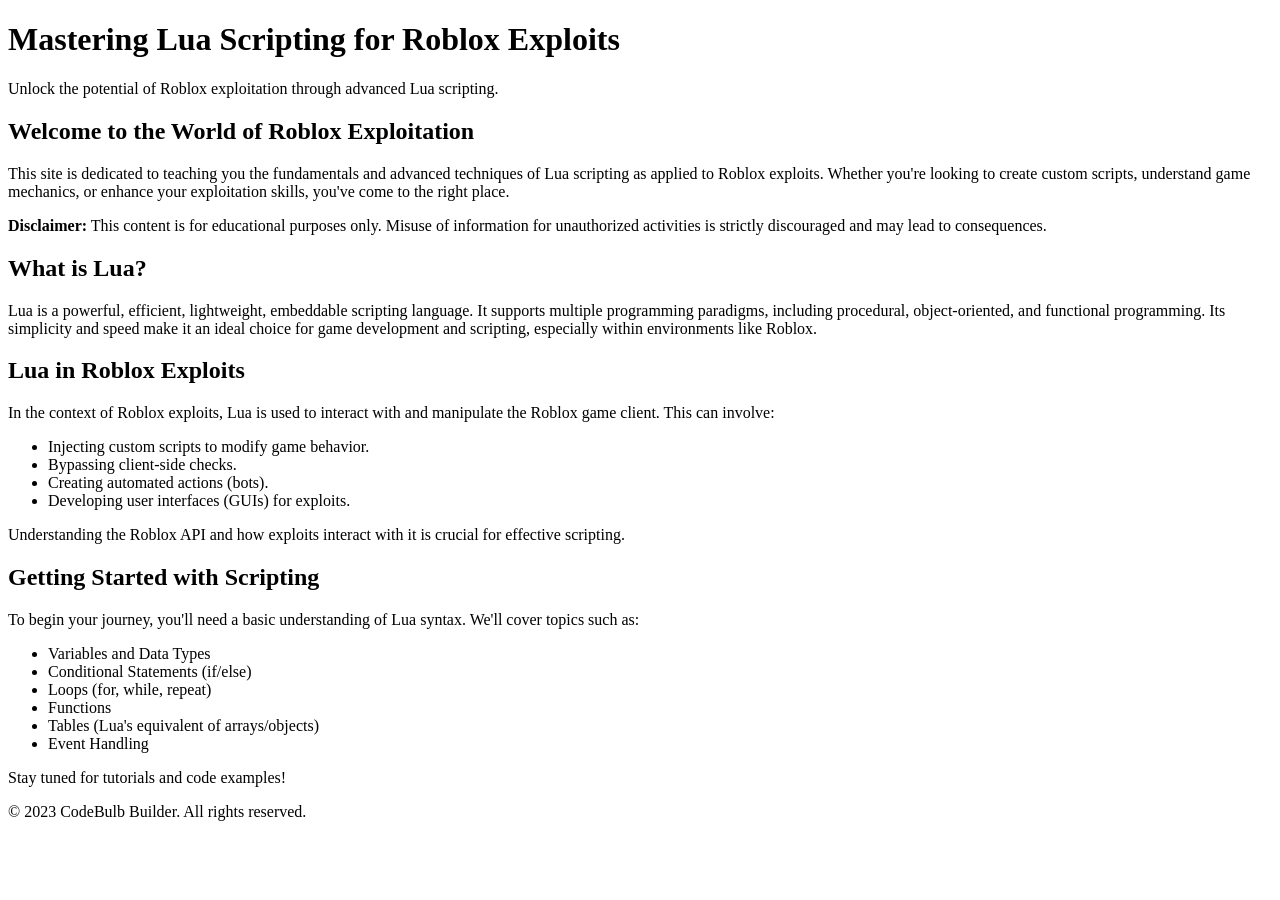
==== data/index.html @ 01b7489d "win" ====
<!DOCTYPE html>
<html lang="en">
<head>
    <meta charset="UTF-8">
    <meta name="viewport" content="width=device-width, initial-scale=1.0">
    <title>Lua Scripting for Roblox Exploits</title>
    <link rel="stylesheet" href="style.css">
</head>
<body>
    <header>
        <h1>Mastering Lua Scripting for Roblox Exploits</h1>
        <p>Unlock the potential of Roblox exploitation through advanced Lua scripting.</p>
    </header>

    <main>
        <section class="intro">
            <h2>Welcome to the World of Roblox Exploitation</h2>
            <p>This site is dedicated to teaching you the fundamentals and advanced techniques of Lua scripting as applied to Roblox exploits. Whether you're looking to create custom scripts, understand game mechanics, or enhance your exploitation skills, you've come to the right place.</p>
            <p><strong>Disclaimer:</strong> This content is for educational purposes only. Misuse of information for unauthorized activities is strictly discouraged and may lead to consequences.</p>
        </section>

        <section class="what-is-lua">
            <h2>What is Lua?</h2>
            <p>Lua is a powerful, efficient, lightweight, embeddable scripting language. It supports multiple programming paradigms, including procedural, object-oriented, and functional programming. Its simplicity and speed make it an ideal choice for game development and scripting, especially within environments like Roblox.</p>
        </section>

        <section class="roblox-exploits">
            <h2>Lua in Roblox Exploits</h2>
            <p>In the context of Roblox exploits, Lua is used to interact with and manipulate the Roblox game client. This can involve:</p>
            <ul>
                <li>Injecting custom scripts to modify game behavior.</li>
                <li>Bypassing client-side checks.</li>
                <li>Creating automated actions (bots).</li>
                <li>Developing user interfaces (GUIs) for exploits.</li>
            </ul>
            <p>Understanding the Roblox API and how exploits interact with it is crucial for effective scripting.</p>
        </section>

        <section class="get-started">
            <h2>Getting Started with Scripting</h2>
            <p>To begin your journey, you'll need a basic understanding of Lua syntax. We'll cover topics such as:</p>
            <ul>
                <li>Variables and Data Types</li>
                <li>Conditional Statements (if/else)</li>
                <li>Loops (for, while, repeat)</li>
                <li>Functions</li>
                <li>Tables (Lua's equivalent of arrays/objects)</li>
                <li>Event Handling</li>
            </ul>
            <p>Stay tuned for tutorials and code examples!</p>
        </section>
    </main>

    <footer>
        <p>&copy; 2023 CodeBulb Builder. All rights reserved.</p>
    </footer>

    <script src="script.js"></script>
</body>
</html>
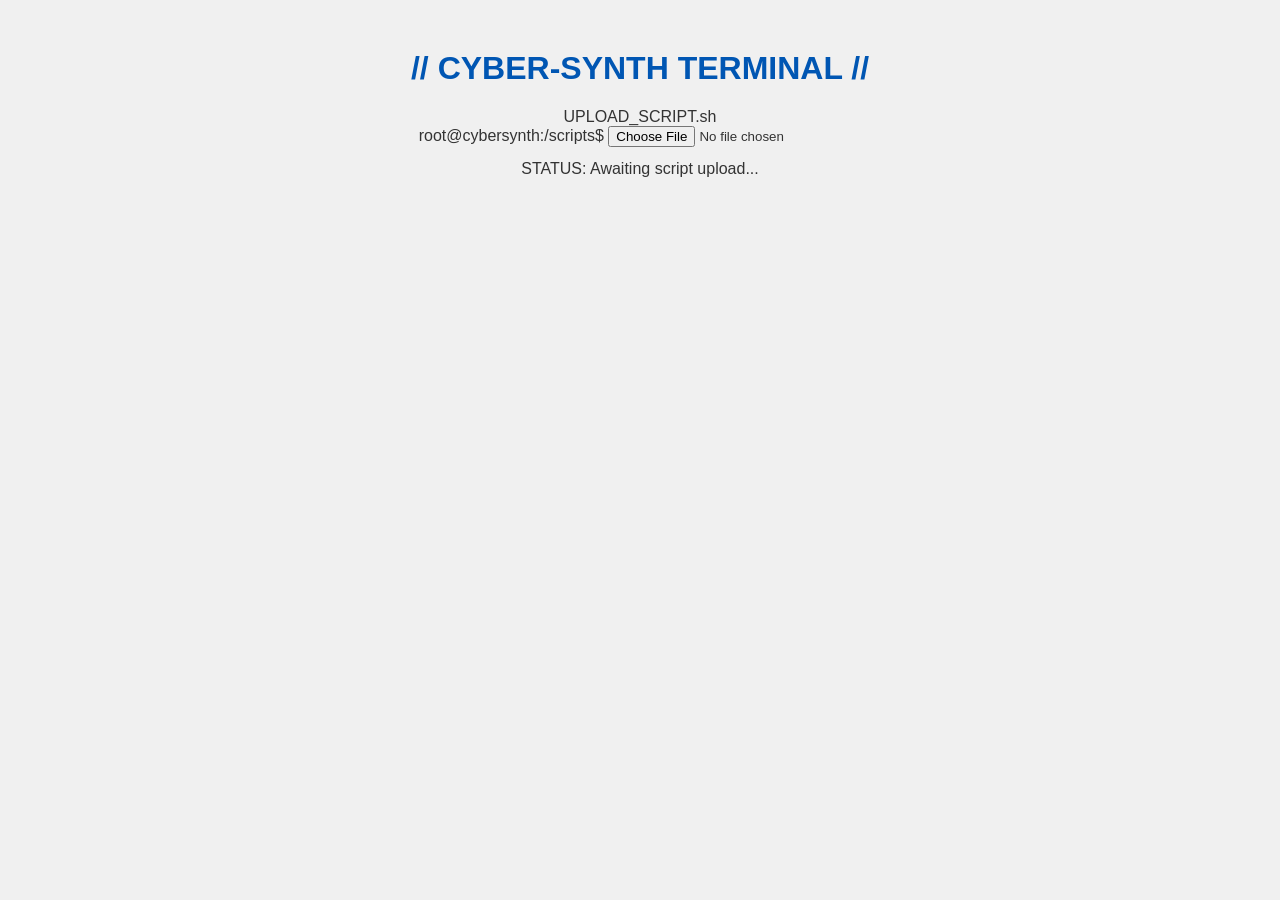
==== commit d5673e3e: "Added TODO.md, updated scripts.json, added users.json, updated index.html" ====
--- a/data/index.html
+++ b/data/index.html
@@ -3,58 +3,32 @@
 <head>
     <meta charset="UTF-8">
     <meta name="viewport" content="width=device-width, initial-scale=1.0">
-    <title>Lua Scripting for Roblox Exploits</title>
+    <title>Cyber-Synth Script Uploader</title>
     <link rel="stylesheet" href="style.css">
 </head>
 <body>
-    <header>
-        <h1>Mastering Lua Scripting for Roblox Exploits</h1>
-        <p>Unlock the potential of Roblox exploitation through advanced Lua scripting.</p>
-    </header>
-
-    <main>
-        <section class="intro">
-            <h2>Welcome to the World of Roblox Exploitation</h2>
-            <p>This site is dedicated to teaching you the fundamentals and advanced techniques of Lua scripting as applied to Roblox exploits. Whether you're looking to create custom scripts, understand game mechanics, or enhance your exploitation skills, you've come to the right place.</p>
-            <p><strong>Disclaimer:</strong> This content is for educational purposes only. Misuse of information for unauthorized activities is strictly discouraged and may lead to consequences.</p>
-        </section>
-
-        <section class="what-is-lua">
-            <h2>What is Lua?</h2>
-            <p>Lua is a powerful, efficient, lightweight, embeddable scripting language. It supports multiple programming paradigms, including procedural, object-oriented, and functional programming. Its simplicity and speed make it an ideal choice for game development and scripting, especially within environments like Roblox.</p>
-        </section>
-
-        <section class="roblox-exploits">
-            <h2>Lua in Roblox Exploits</h2>
-            <p>In the context of Roblox exploits, Lua is used to interact with and manipulate the Roblox game client. This can involve:</p>
-            <ul>
-                <li>Injecting custom scripts to modify game behavior.</li>
-                <li>Bypassing client-side checks.</li>
-                <li>Creating automated actions (bots).</li>
-                <li>Developing user interfaces (GUIs) for exploits.</li>
-            </ul>
-            <p>Understanding the Roblox API and how exploits interact with it is crucial for effective scripting.</p>
-        </section>
-
-        <section class="get-started">
-            <h2>Getting Started with Scripting</h2>
-            <p>To begin your journey, you'll need a basic understanding of Lua syntax. We'll cover topics such as:</p>
-            <ul>
-                <li>Variables and Data Types</li>
-                <li>Conditional Statements (if/else)</li>
-                <li>Loops (for, while, repeat)</li>
-                <li>Functions</li>
-                <li>Tables (Lua's equivalent of arrays/objects)</li>
-                <li>Event Handling</li>
-            </ul>
-            <p>Stay tuned for tutorials and code examples!</p>
-        </section>
-    </main>
-
-    <footer>
-        <p>&copy; 2023 CodeBulb Builder. All rights reserved.</p>
-    </footer>
-
+    <div class="container">
+        <h1>// CYBER-SYNTH TERMINAL //</h1>
+        <div class="terminal-window">
+            <div class="terminal-header">
+                <span class="terminal-title">UPLOAD_SCRIPT.sh</span>
+                <div class="terminal-buttons">
+                    <span class="terminal-button close"></span>
+                    <span class="terminal-button minimize"></span>
+                    <span class="terminal-button maximize"></span>
+                </div>
+            </div>
+            <div class="terminal-body">
+                <div class="prompt">
+                    <span class="user">root@cybersynth</span>:<span class="path">/scripts</span>$ <input type="file" id="scriptUpload" accept=".js, .py, .sh, .txt">
+                </div>
+                <pre id="scriptContent" class="output"></pre>
+                <div class="status-line">
+                    STATUS: <span id="uploadStatus">Awaiting script upload...</span>
+                </div>
+            </div>
+        </div>
+    </div>
     <script src="script.js"></script>
 </body>
 </html>
--- a/data/style.css
+++ b/data/style.css
@@ -0,0 +1,26 @@
+body {
+    font-family: Arial, sans-serif;
+    background-color: #f0f0f0;
+    color: #333;
+    text-align: center;
+    margin-top: 50px;
+}
+
+h1 {
+    color: #0056b3;
+}
+
+button {
+    background-color: #007bff;
+    color: white;
+    padding: 10px 20px;
+    border: none;
+    border-radius: 5px;
+    cursor: pointer;
+    font-size: 16px;
+    margin-top: 20px;
+}
+
+button:hover {
+    background-color: #0056b3;
+}
